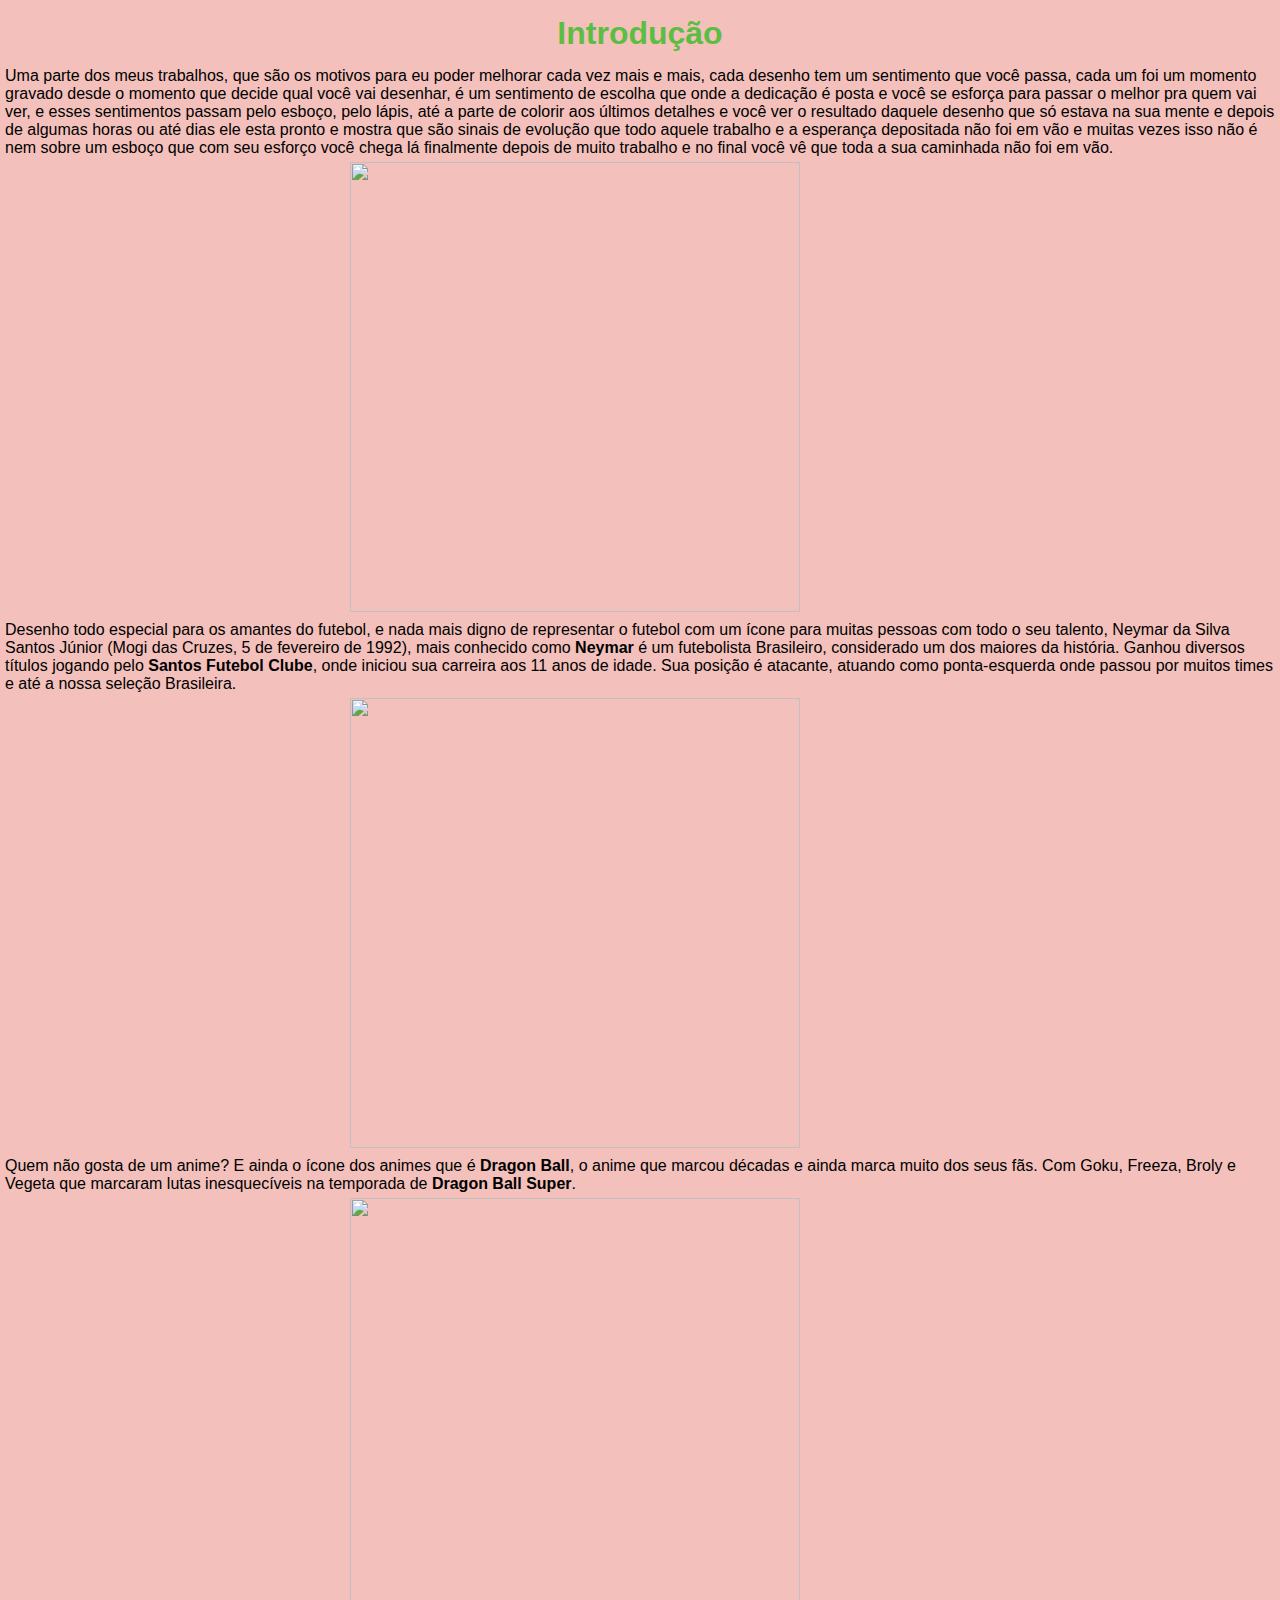
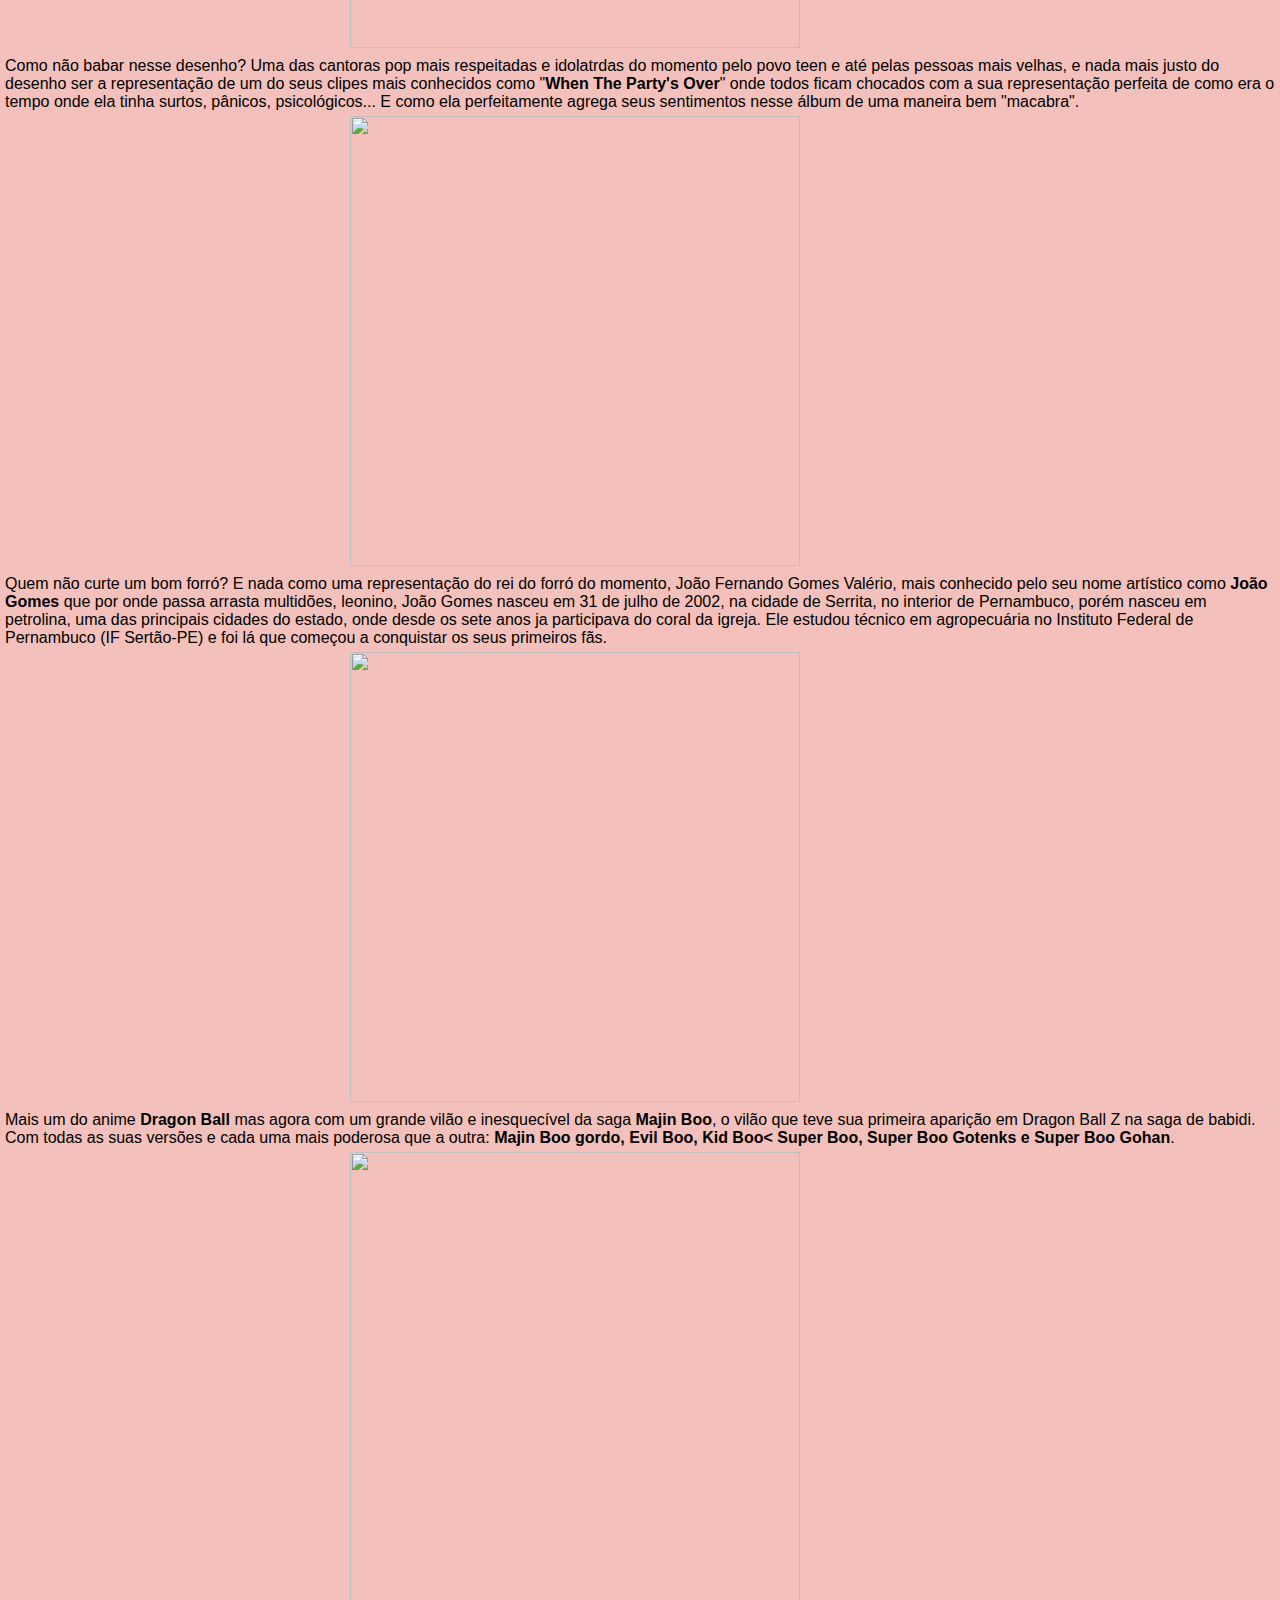
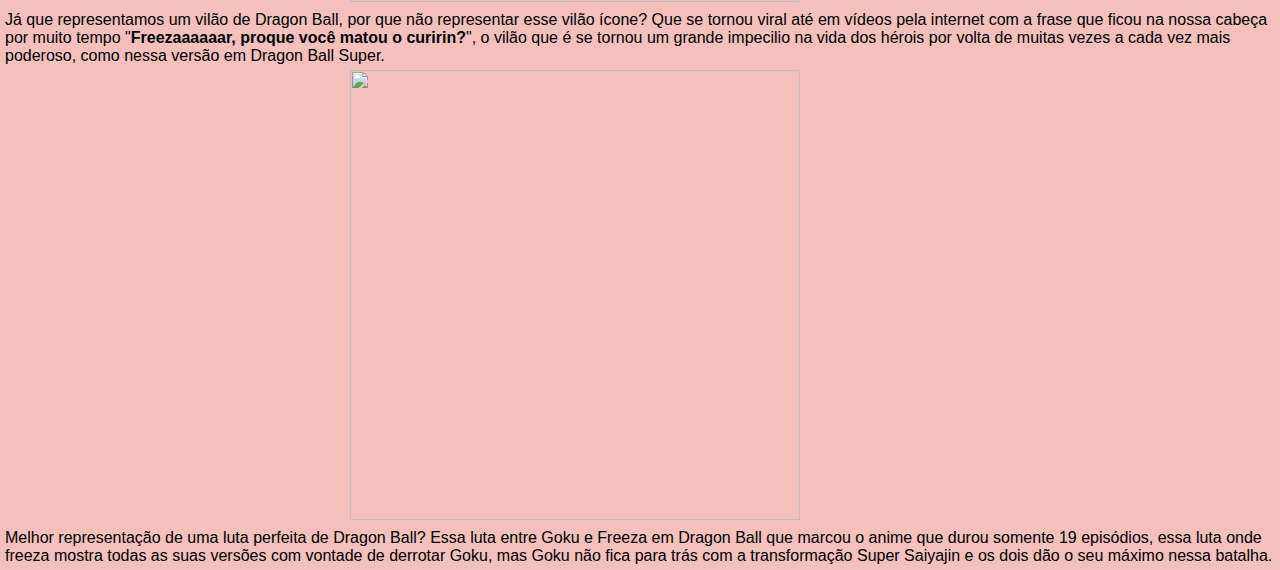
==== Desenhos.html @ 9e07e577 "Add files via upload" ====
<!DOCTYPE html>
<html lang="pt-br">
<head>
    <meta charset="UTF-8">
    <meta http-equiv="X-UA-Compatible" content="IE=edge">
    <meta name="viewport" content="width=device-width, initial-scale=1.0">
    <title>Meus Desenhos</title>
    <link rel="stylesheet" href="style.css">
</head>
<body>
    <h1 id="titulo-desenho"><b>Introdução</b></h1>
    <p>Uma parte dos meus trabalhos, que são os motivos para eu poder melhorar cada vez mais e mais, cada desenho tem um sentimento que você passa, cada um foi um momento gravado desde o momento que decide qual você vai desenhar, é um sentimento de escolha que onde a dedicação é posta e você se esforça para passar o melhor pra quem vai ver, e esses sentimentos passam pelo esboço, pelo lápis, até a parte de colorir aos últimos detalhes e você ver o resultado daquele desenho que só estava na sua mente e depois de algumas horas ou até dias ele esta pronto e mostra que são sinais de evolução que todo aquele trabalho e a esperança depositada não foi em vão e muitas vezes isso não é nem sobre um esboço que com seu esforço você chega lá finalmente depois de muito trabalho e no final você vê que toda a sua caminhada não foi em vão.</p>
    <img src="img/neymar.jpg.jpg" class="fotos">
    <p>Desenho todo especial para os amantes do futebol, e nada mais digno de representar o futebol com um ícone para muitas pessoas com todo o seu talento, Neymar da Silva Santos Júnior (Mogi das Cruzes, 5 de fevereiro de 1992), mais conhecido como <b>Neymar</b> é um futebolista Brasileiro, considerado um dos maiores da história. Ganhou diversos títulos jogando pelo <b>Santos Futebol Clube</b>, onde iniciou sua carreira aos 11 anos de idade. Sua posição é atacante, atuando como ponta-esquerda onde passou por muitos times e até a nossa seleção Brasileira.</p>
    <img src="img/dragonballsuper.jpg.jpg" class="fotos">
    <p>Quem não gosta de um anime? E ainda o ícone dos animes que é <b>Dragon Ball</b>, o anime que marcou décadas e ainda marca muito dos seus fãs. Com Goku, Freeza, Broly e Vegeta que marcaram lutas inesquecíveis na temporada de <b>Dragon Ball Super</b>.</p>
    <img src="img/billie ellish.jpg.jpg" class="fotos">
    <p>Como não babar nesse desenho? Uma das cantoras pop mais respeitadas e idolatrdas do momento pelo povo teen e até pelas pessoas mais velhas, e nada mais justo do desenho ser a representação de um do seus clipes mais conhecidos como "<b>When The Party's Over</b>" onde todos ficam chocados com a sua representação perfeita de como era o tempo onde ela tinha surtos, pânicos, psicológicos... E como ela perfeitamente agrega seus sentimentos nesse álbum de uma maneira bem "macabra".</p>
    <img src="img/joãogomes.jpg.jpg" class="fotos">
    <p>Quem não curte um bom forró? E nada como uma representação do rei do forró do momento, João Fernando Gomes Valério, mais conhecido pelo seu nome artístico como <b>João Gomes</b> que por onde passa arrasta multidões, leonino, João Gomes nasceu em 31 de julho de 2002, na cidade de Serrita, no interior de Pernambuco, porém nasceu em petrolina, uma das principais cidades do estado, onde desde os sete anos ja participava do coral da igreja. Ele estudou técnico em agropecuária no Instituto Federal de Pernambuco (IF Sertão-PE) e foi lá que começou a conquistar os seus primeiros fãs.</p>
    <img src="img/majinboo.jpg.jpg" class="fotos">
    <p>Mais um do anime <b>Dragon Ball</b> mas agora com um grande vilão e inesquecível da saga <b>Majin Boo</b>, o vilão que teve sua primeira aparição em Dragon Ball Z na saga de babidi. Com todas as suas versões e cada uma mais poderosa que a outra: <b>Majin Boo gordo, Evil Boo, Kid Boo< Super Boo, Super Boo Gotenks e Super Boo Gohan</b>.</p>
    <img src="img/freezer.jpg.jpg" class="fotos">
    <p>Já que representamos um vilão de Dragon Ball, por que não representar esse vilão ícone? Que se tornou viral até em vídeos pela internet com a frase que ficou na nossa cabeça por muito tempo "<b>Freezaaaaaar, proque você matou o curirin?</b>", o vilão que é se tornou um grande impecilio na vida dos hérois por volta de muitas vezes a cada vez mais poderoso, como nessa versão em Dragon Ball Super.</p>
    <img src="img/dragonballz.jpg.jpg" class="fotos">
    <p>Melhor representação de uma luta perfeita de Dragon Ball? Essa luta entre Goku e Freeza em Dragon Ball que marcou o anime que durou somente 19 episódios, essa luta onde freeza mostra todas as suas versões com vontade de derrotar Goku, mas Goku não fica para trás com a transformação Super Saiyajin e os dois dão o seu máximo nessa batalha.</p>
</body>
</html>
---- style.css ----
*{
    margin: 0;
    padding: 0;
    box-sizing: border-box;
}

body {
    color: black;
    background-color: rgb(243, 192, 187);
    font-family: Arial, Helvetica, sans-serif;
}

ul {
    display: flex;
    justify-content: space-between;
    list-style-type: none;
    align-items: center;
    padding: 16px;
}

a {
    color: black;
    text-decoration: none;
}

header img{
    width: 170px;
    height: 170px;
    border-radius: 50%;
    border: 5px solid #5bbe42;
}

.center {
    text-align: center;
    margin-left: center;
}

h1 {
    color: #5bbe42;
}

footer img {
    width: 40px;
    height: 40px
}

footer {
    display: flex;
    justify-content: center;
}

footer a {
    margin: 20px;
    text-align: center;
}

footer p {
    margin-top: 2px;
}

nav a:hover {
    color: #fff;
}

table, th, td {
    margin: auto;
    border: 1px solid black;
    border-collapse: collapse;
}

th{
    background-color: #96d4d4;
}

.fotos{
    height: 450px;
    width: 450px;
    margin-left: 350px;
}

nav{
    background-color: #5bbe42;
}

header, section, footer{
    padding: 0 50px;
    margin: 20px;
}

h1, h2, h3, p{
    margin: 5px;
}

#titulo-desenho{
    text-align: center;
    margin: 15px;
}

.foto1{
    text-align: center;
    margin: 25px;
}
.foto1 img{
    height: 350px;
    width:300px;
    border-radius: 10px;
}
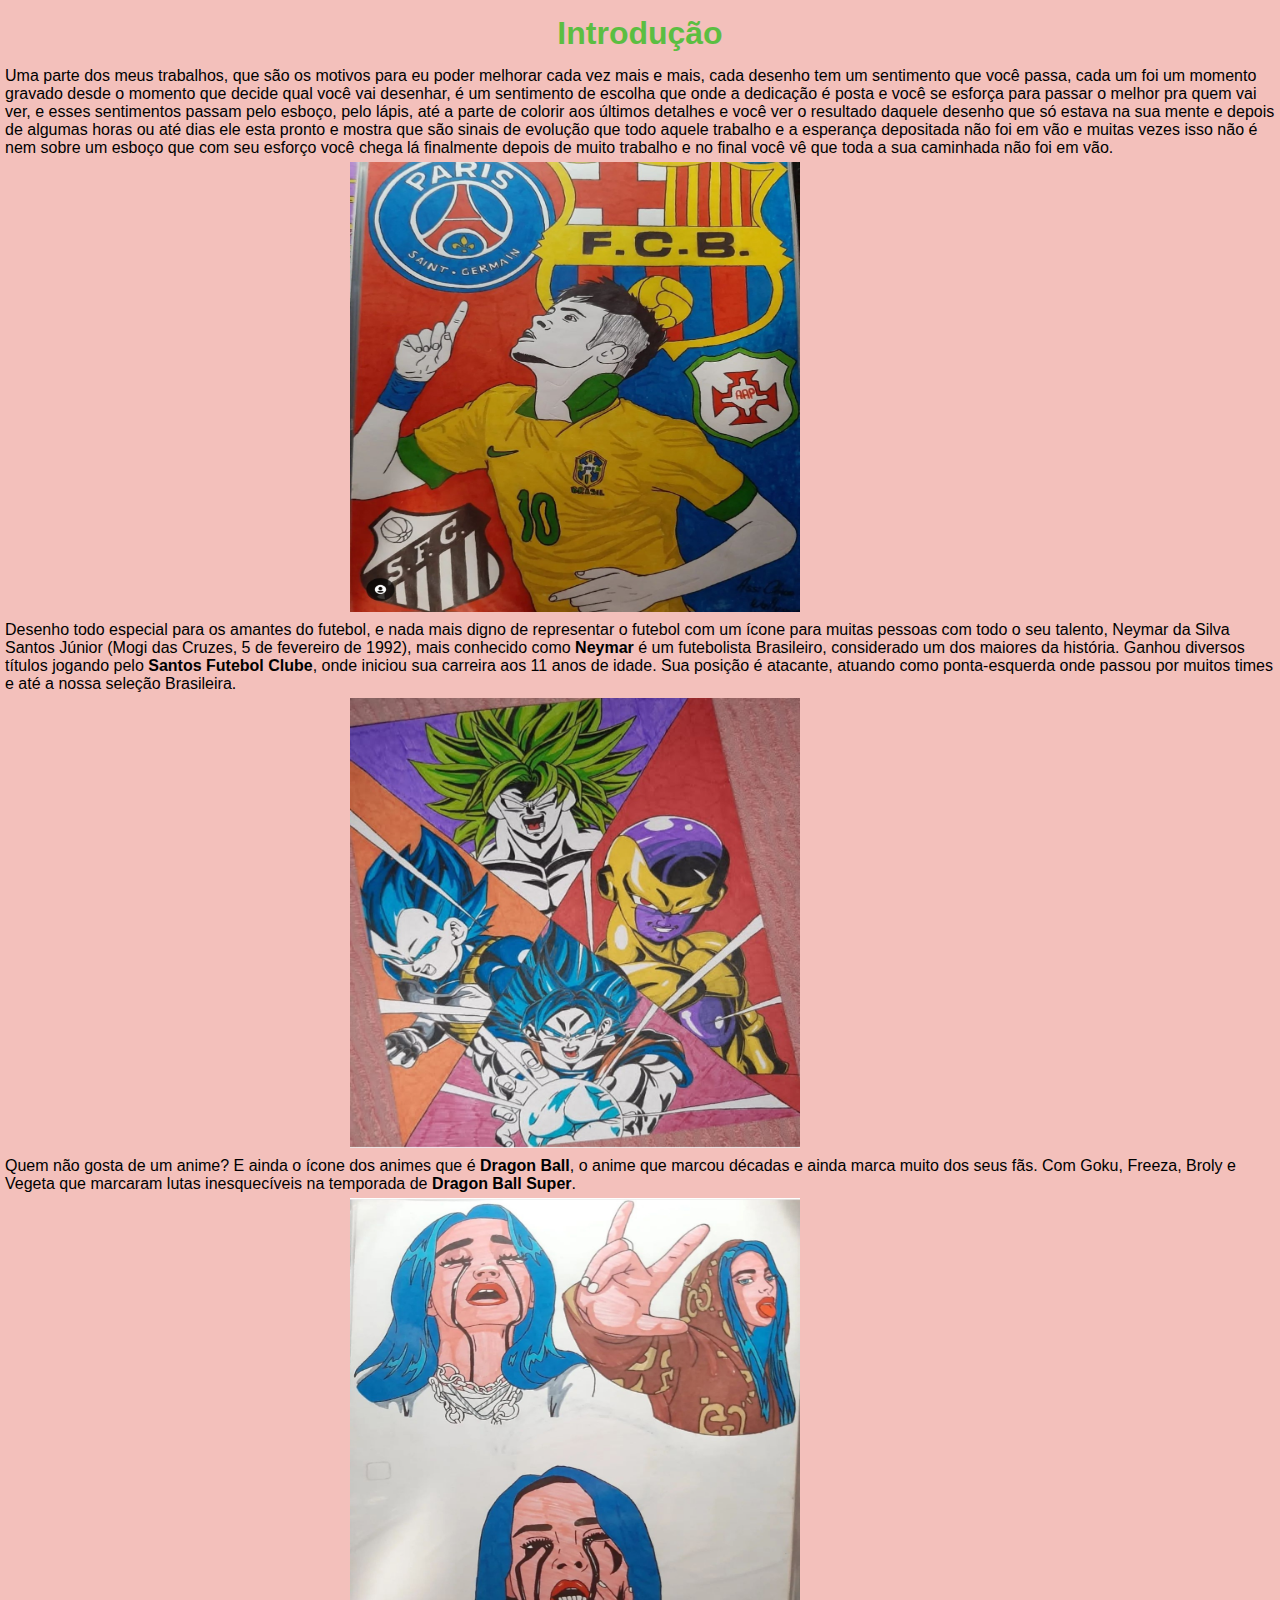
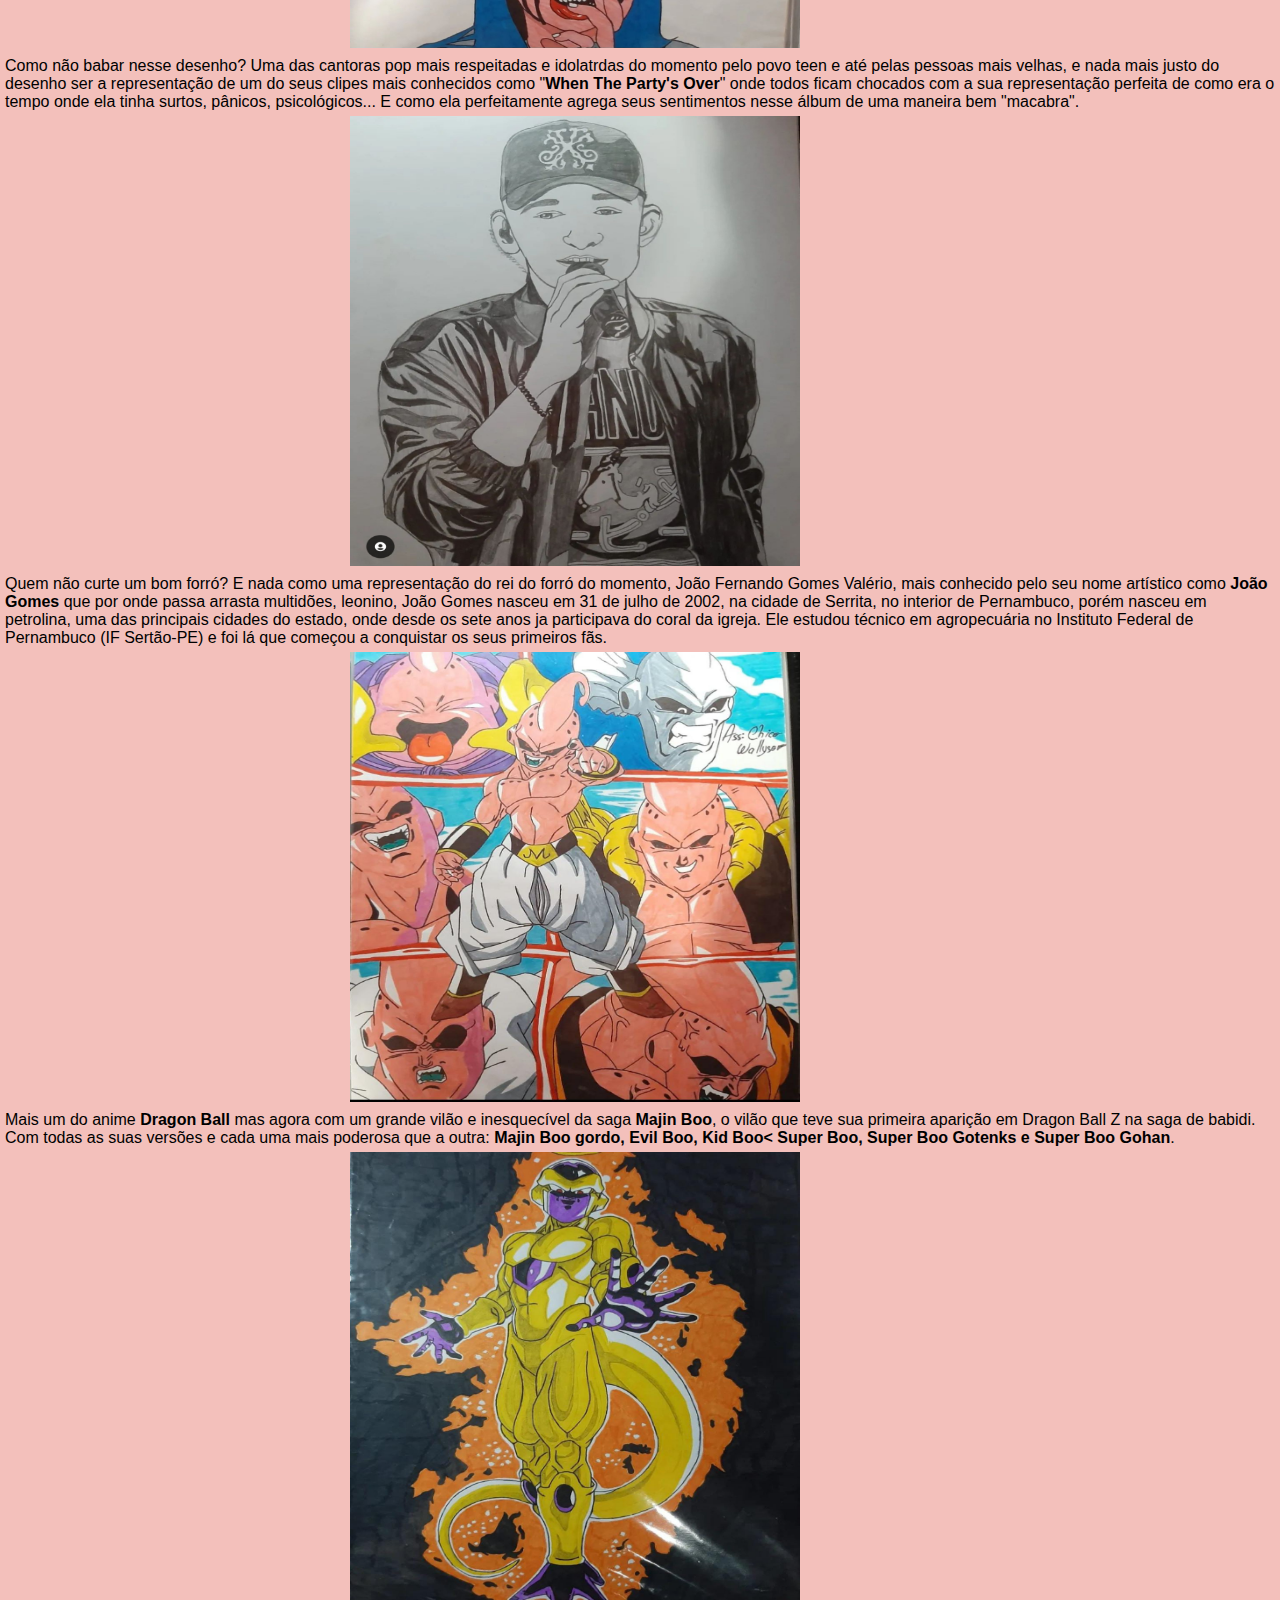
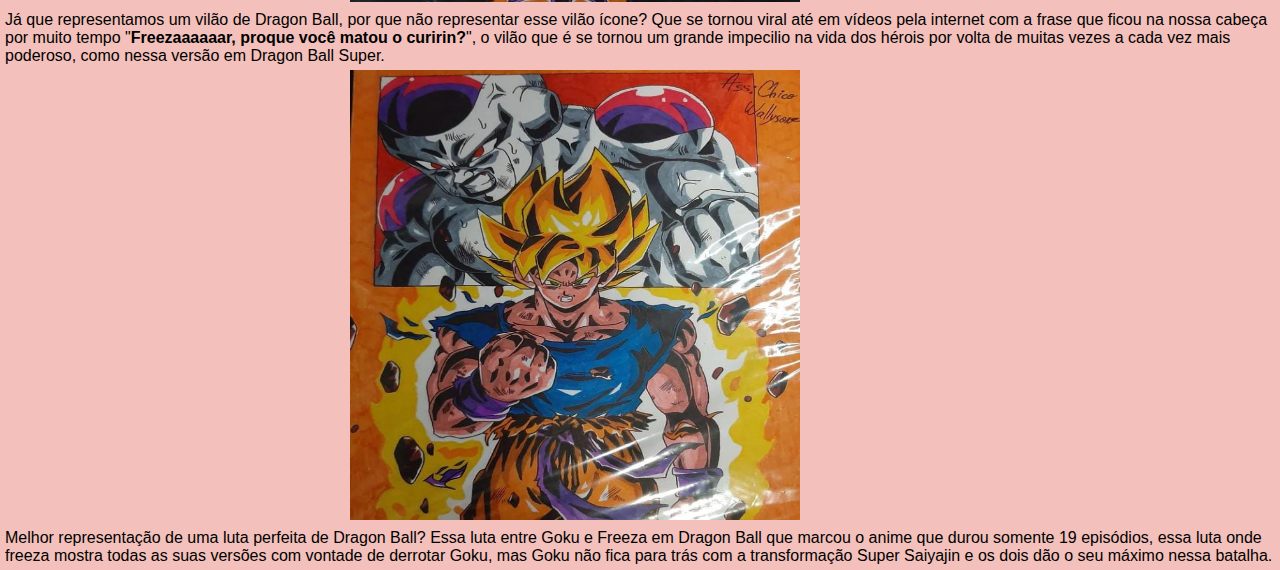
==== commit 672298f1: "Update Desenhos.html" ====
--- a/Desenhos.html
+++ b/Desenhos.html
@@ -10,19 +10,19 @@
 <body>
     <h1 id="titulo-desenho"><b>Introdução</b></h1>
     <p>Uma parte dos meus trabalhos, que são os motivos para eu poder melhorar cada vez mais e mais, cada desenho tem um sentimento que você passa, cada um foi um momento gravado desde o momento que decide qual você vai desenhar, é um sentimento de escolha que onde a dedicação é posta e você se esforça para passar o melhor pra quem vai ver, e esses sentimentos passam pelo esboço, pelo lápis, até a parte de colorir aos últimos detalhes e você ver o resultado daquele desenho que só estava na sua mente e depois de algumas horas ou até dias ele esta pronto e mostra que são sinais de evolução que todo aquele trabalho e a esperança depositada não foi em vão e muitas vezes isso não é nem sobre um esboço que com seu esforço você chega lá finalmente depois de muito trabalho e no final você vê que toda a sua caminhada não foi em vão.</p>
-    <img src="img/neymar.jpg.jpg" class="fotos">
+    <img src="neymar.jpg.jpg" class="fotos">
     <p>Desenho todo especial para os amantes do futebol, e nada mais digno de representar o futebol com um ícone para muitas pessoas com todo o seu talento, Neymar da Silva Santos Júnior (Mogi das Cruzes, 5 de fevereiro de 1992), mais conhecido como <b>Neymar</b> é um futebolista Brasileiro, considerado um dos maiores da história. Ganhou diversos títulos jogando pelo <b>Santos Futebol Clube</b>, onde iniciou sua carreira aos 11 anos de idade. Sua posição é atacante, atuando como ponta-esquerda onde passou por muitos times e até a nossa seleção Brasileira.</p>
-    <img src="img/dragonballsuper.jpg.jpg" class="fotos">
+    <img src="dragonballsuper.jpg.jpg" class="fotos">
     <p>Quem não gosta de um anime? E ainda o ícone dos animes que é <b>Dragon Ball</b>, o anime que marcou décadas e ainda marca muito dos seus fãs. Com Goku, Freeza, Broly e Vegeta que marcaram lutas inesquecíveis na temporada de <b>Dragon Ball Super</b>.</p>
-    <img src="img/billie ellish.jpg.jpg" class="fotos">
+    <img src="billie ellish.jpg.jpg" class="fotos">
     <p>Como não babar nesse desenho? Uma das cantoras pop mais respeitadas e idolatrdas do momento pelo povo teen e até pelas pessoas mais velhas, e nada mais justo do desenho ser a representação de um do seus clipes mais conhecidos como "<b>When The Party's Over</b>" onde todos ficam chocados com a sua representação perfeita de como era o tempo onde ela tinha surtos, pânicos, psicológicos... E como ela perfeitamente agrega seus sentimentos nesse álbum de uma maneira bem "macabra".</p>
-    <img src="img/joãogomes.jpg.jpg" class="fotos">
+    <img src="joãogomes.jpg.jpg" class="fotos">
     <p>Quem não curte um bom forró? E nada como uma representação do rei do forró do momento, João Fernando Gomes Valério, mais conhecido pelo seu nome artístico como <b>João Gomes</b> que por onde passa arrasta multidões, leonino, João Gomes nasceu em 31 de julho de 2002, na cidade de Serrita, no interior de Pernambuco, porém nasceu em petrolina, uma das principais cidades do estado, onde desde os sete anos ja participava do coral da igreja. Ele estudou técnico em agropecuária no Instituto Federal de Pernambuco (IF Sertão-PE) e foi lá que começou a conquistar os seus primeiros fãs.</p>
-    <img src="img/majinboo.jpg.jpg" class="fotos">
+    <img src="majinboo.jpg.jpg" class="fotos">
     <p>Mais um do anime <b>Dragon Ball</b> mas agora com um grande vilão e inesquecível da saga <b>Majin Boo</b>, o vilão que teve sua primeira aparição em Dragon Ball Z na saga de babidi. Com todas as suas versões e cada uma mais poderosa que a outra: <b>Majin Boo gordo, Evil Boo, Kid Boo< Super Boo, Super Boo Gotenks e Super Boo Gohan</b>.</p>
-    <img src="img/freezer.jpg.jpg" class="fotos">
+    <img src="freezer.jpg.jpg" class="fotos">
     <p>Já que representamos um vilão de Dragon Ball, por que não representar esse vilão ícone? Que se tornou viral até em vídeos pela internet com a frase que ficou na nossa cabeça por muito tempo "<b>Freezaaaaaar, proque você matou o curirin?</b>", o vilão que é se tornou um grande impecilio na vida dos hérois por volta de muitas vezes a cada vez mais poderoso, como nessa versão em Dragon Ball Super.</p>
-    <img src="img/dragonballz.jpg.jpg" class="fotos">
+    <img src="dragonballz.jpg.jpg" class="fotos">
     <p>Melhor representação de uma luta perfeita de Dragon Ball? Essa luta entre Goku e Freeza em Dragon Ball que marcou o anime que durou somente 19 episódios, essa luta onde freeza mostra todas as suas versões com vontade de derrotar Goku, mas Goku não fica para trás com a transformação Super Saiyajin e os dois dão o seu máximo nessa batalha.</p>
 </body>
-</html>+</html>
